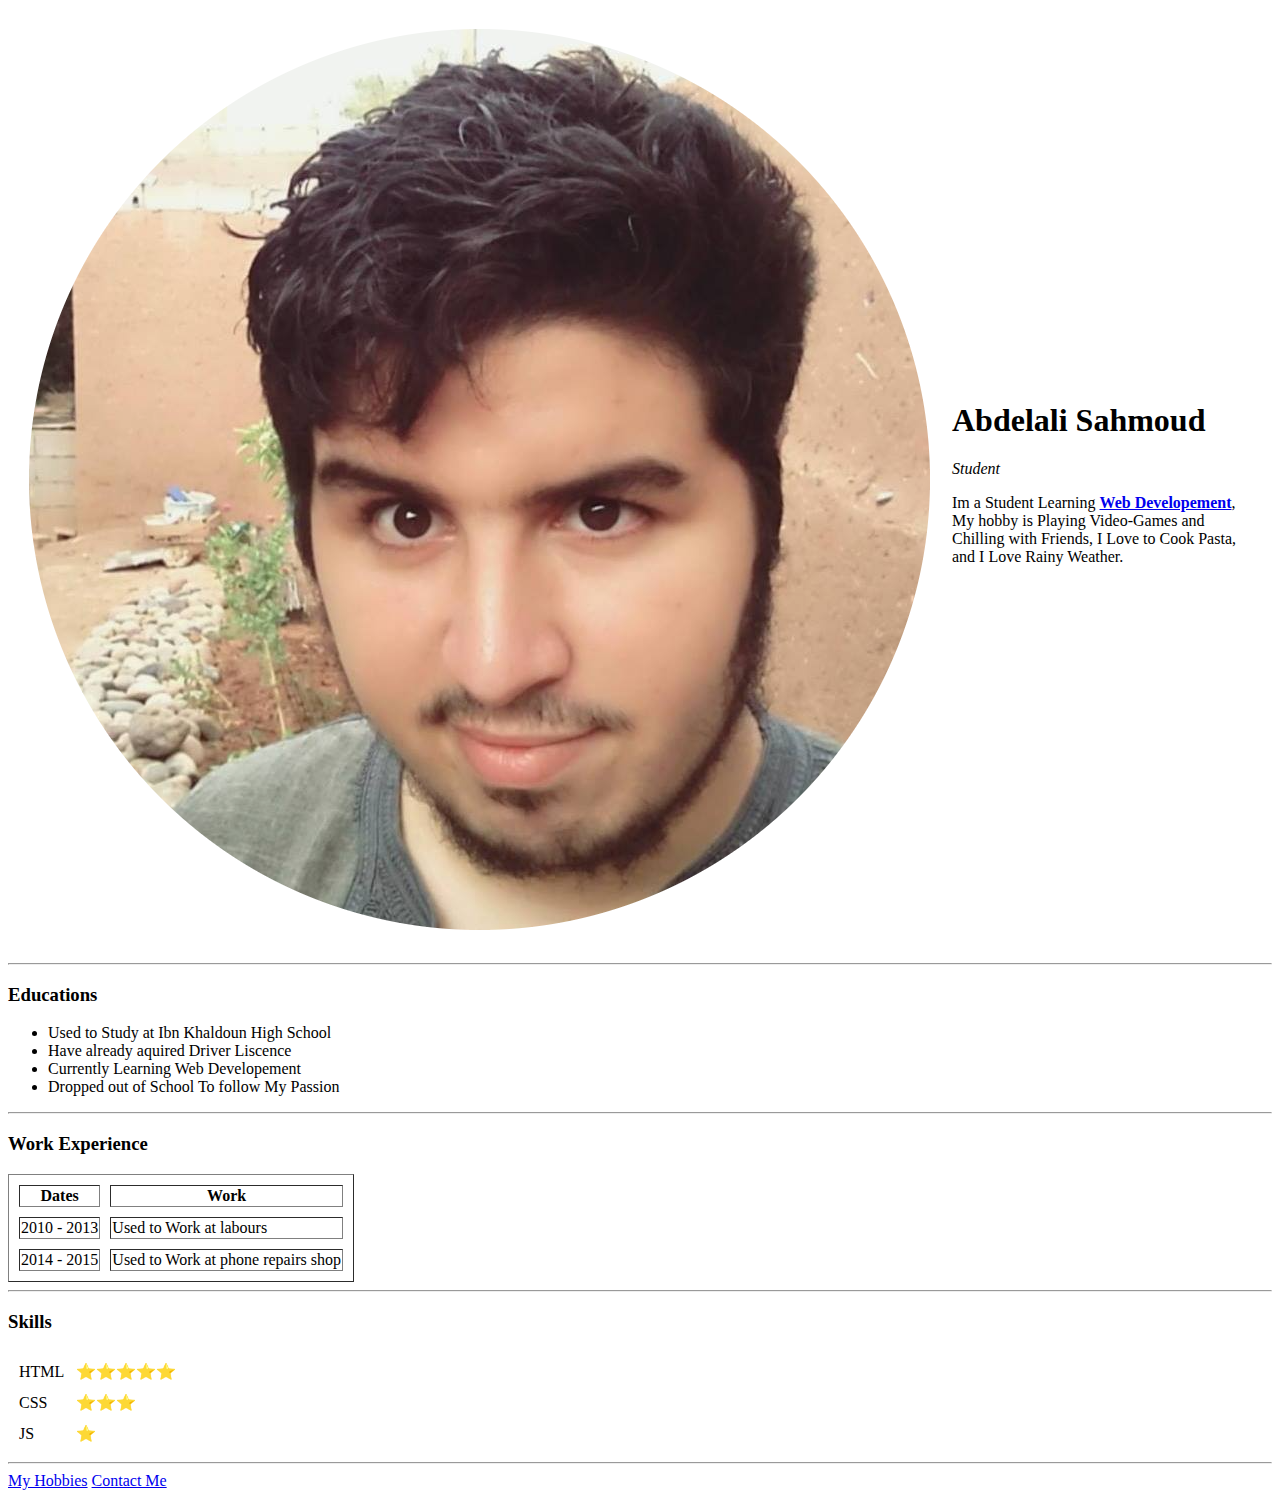
==== index.html @ a793e731 "Added Initial Cv Website Files" ====
<!DOCTYPE html>
<html lang="en">
<head>
    <meta charset="UTF-8">
    <meta http-equiv="X-UA-Compatible" content="IE=edge">
    <meta name="viewport" content="width=device-width, initial-scale=1.0">
    <title>My Site</title>
</head>

<body>
  <table cellspacing="20">
    <tr>
      <td><img src="Abdou.png" alt="Abdelali Sahmoud Profile Picture"></td>
      <td><h1>Abdelali Sahmoud</h1>
      <p><em>Student</em></p>
      <p>Im a Student Learning <strong><a href="https://appbrewery.co/">Web Developement</a></strong>, My hobby is Playing Video-Games and Chilling with Friends, I Love to Cook Pasta, and I Love Rainy Weather.</p></td>
    </tr>
  </table>
   <hr>
   <h3>Educations</h3>
   <ul>
        <li>Used to Study at Ibn Khaldoun High School</li> 
        <li>Have already aquired Driver Liscence</li>
        <li>Currently Learning Web Developement</li>
        <li>Dropped out of School To follow My Passion</li>
   </ul>
   <hr>
   <h3>Work Experience</h3>
  <table border="1"; cellspacing="10">
      <thead>
        <tr>
          <th>Dates</th>
          <th>Work</th>
        </tr>
        <tr>
          <td>2010 - 2013</td>
          <td>Used to Work at labours</td>
        </tr>
        <tr>
          <td>2014 - 2015</td>
          <td>Used to Work at phone repairs shop</td>
        </tr>
  </table>
  <hr>
  <h3>Skills</h3>
      <table cellspacing="10">
        <tr>
          <td>HTML</td>
          <td>⭐⭐⭐⭐⭐</td>
        </tr>
        <tr>
          <td>CSS</td>
          <td>⭐⭐⭐</td>
        </tr>
        <tr>
          <td>JS</td>
          <td>⭐</td>
        </tr>
      </table>
  <hr>
   <a href="hobbies.html">My Hobbies</a>
   <a href="contacts.html">Contact Me</a>
</body>
</html>
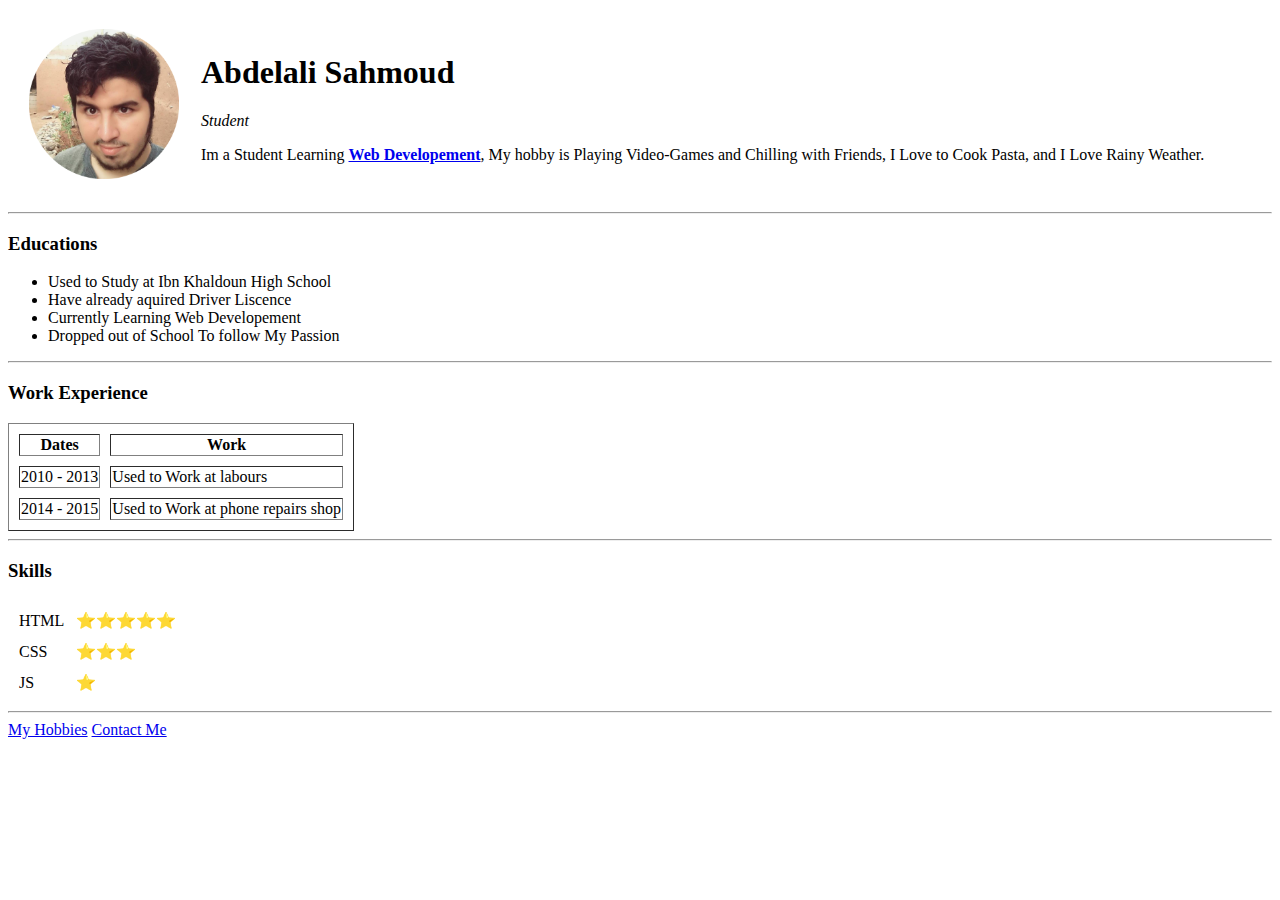
==== commit fb166e52: "Update index.html" ====
--- a/index.html
+++ b/index.html
@@ -10,7 +10,7 @@
 <body>
   <table cellspacing="20">
     <tr>
-      <td><img src="Abdou.png" alt="Abdelali Sahmoud Profile Picture"></td>
+      <td><img src="Abdou.png" alt="Abdelali Sahmoud Profile Picture" width="150" length="150"></td>
       <td><h1>Abdelali Sahmoud</h1>
       <p><em>Student</em></p>
       <p>Im a Student Learning <strong><a href="https://appbrewery.co/">Web Developement</a></strong>, My hobby is Playing Video-Games and Chilling with Friends, I Love to Cook Pasta, and I Love Rainy Weather.</p></td>
@@ -61,4 +61,4 @@
    <a href="hobbies.html">My Hobbies</a>
    <a href="contacts.html">Contact Me</a>
 </body>
-</html>+</html>
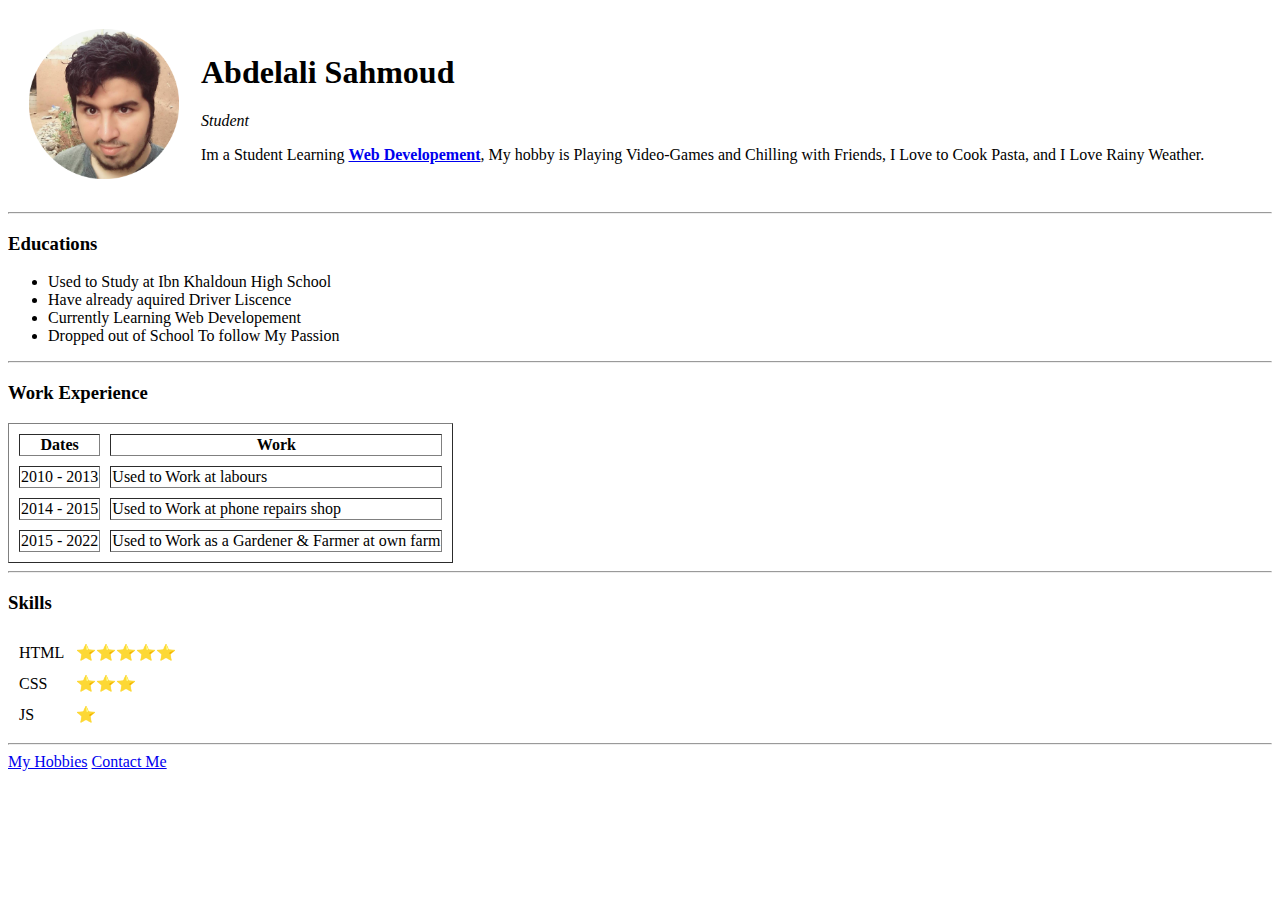
==== commit 48308d9d: "Update index.html" ====
--- a/index.html
+++ b/index.html
@@ -40,6 +40,10 @@
           <td>2014 - 2015</td>
           <td>Used to Work at phone repairs shop</td>
         </tr>
+        <tr>
+          <td>2015 - 2022</td>
+          <td>Used to Work as a Gardener & Farmer at own farm</td>
+        </tr>
   </table>
   <hr>
   <h3>Skills</h3>
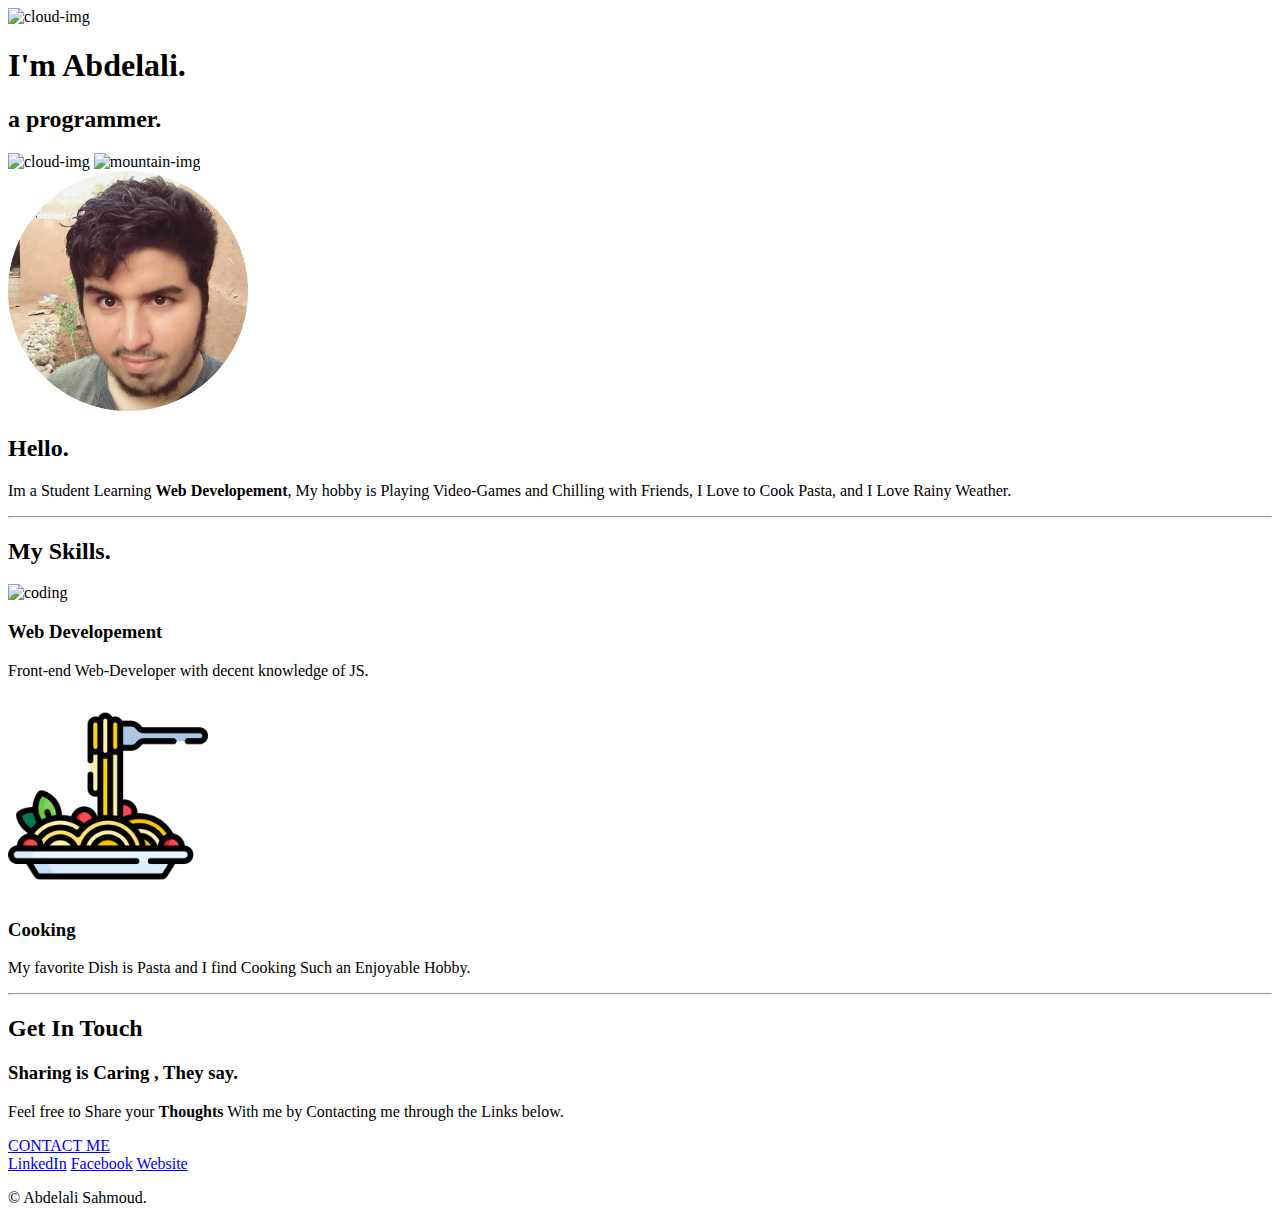
==== commit 5480e417: "Add files via upload" ====
--- a/index.html
+++ b/index.html
@@ -4,65 +4,56 @@
     <meta charset="UTF-8">
     <meta http-equiv="X-UA-Compatible" content="IE=edge">
     <meta name="viewport" content="width=device-width, initial-scale=1.0">
-    <title>My Site</title>
+    <title>Abdelali Sahmoud</title>
+    <link rel="stylesheet" href="css/styles.css">
+    <link rel="icon" href="favicon.ico">
+    <link rel="preconnect" href="https://fonts.googleapis.com">
+    <link rel="preconnect" href="https://fonts.gstatic.com" crossorigin>
+    <link href="https://fonts.googleapis.com/css2?family=Merriweather&family=Montserrat&family=Sacramento&display=swap" rel="stylesheet">
 </head>
-
 <body>
-  <table cellspacing="20">
-    <tr>
-      <td><img src="Abdou.png" alt="Abdelali Sahmoud Profile Picture" width="150" length="150"></td>
-      <td><h1>Abdelali Sahmoud</h1>
-      <p><em>Student</em></p>
-      <p>Im a Student Learning <strong><a href="https://appbrewery.co/">Web Developement</a></strong>, My hobby is Playing Video-Games and Chilling with Friends, I Love to Cook Pasta, and I Love Rainy Weather.</p></td>
-    </tr>
-  </table>
-   <hr>
-   <h3>Educations</h3>
-   <ul>
-        <li>Used to Study at Ibn Khaldoun High School</li> 
-        <li>Have already aquired Driver Liscence</li>
-        <li>Currently Learning Web Developement</li>
-        <li>Dropped out of School To follow My Passion</li>
-   </ul>
-   <hr>
-   <h3>Work Experience</h3>
-  <table border="1"; cellspacing="10">
-      <thead>
-        <tr>
-          <th>Dates</th>
-          <th>Work</th>
-        </tr>
-        <tr>
-          <td>2010 - 2013</td>
-          <td>Used to Work at labours</td>
-        </tr>
-        <tr>
-          <td>2014 - 2015</td>
-          <td>Used to Work at phone repairs shop</td>
-        </tr>
-        <tr>
-          <td>2015 - 2022</td>
-          <td>Used to Work as a Gardener & Farmer at own farm</td>
-        </tr>
-  </table>
-  <hr>
-  <h3>Skills</h3>
-      <table cellspacing="10">
-        <tr>
-          <td>HTML</td>
-          <td>⭐⭐⭐⭐⭐</td>
-        </tr>
-        <tr>
-          <td>CSS</td>
-          <td>⭐⭐⭐</td>
-        </tr>
-        <tr>
-          <td>JS</td>
-          <td>⭐</td>
-        </tr>
-      </table>
-  <hr>
-   <a href="hobbies.html">My Hobbies</a>
-   <a href="contacts.html">Contact Me</a>
+    <div class="top-container">
+      <img class="top-cloud" src="images/cloud.png" alt="cloud-img">
+      <h1>I'm Abdelali.</h1>
+      <h2>a programmer.</h2>
+      <img class="bottom-cloud" src="images/cloud.png" alt="cloud-img">
+      <img src="images/mountains.png" alt="mountain-img">
+    </div>
+    <div class="middle-container">
+      <div class="profile">
+        <img class="abdou-img" src="Images/Abdou.png" alt="Abdelali-img" height="240px" width="240px">
+        <h2>Hello.</h2>
+        <p class="intro">Im a Student Learning <strong>Web Developement</strong>, My hobby is Playing Video-Games and Chilling with Friends, I Love to Cook Pasta, and I Love Rainy Weather.</p>
+      </div>
+      <hr>
+      <div class="skills">
+        <h2 class="myskills">My Skills.</h2>
+        <div class="skill-row">
+          <img class="code-img" src="https://media1.giphy.com/media/VdoIFLsMIlwzfKD520/giphy.gif?cid=790b76115181a0788c354af15f543963ba3000f528abf45f&rid=giphy.gif&ct=s" alt="coding">
+          <h3>Web Developement</h3>
+          <p>Front-end Web-Developer with decent knowledge of JS.</p>
+        </div>
+        <div class="skill-row">
+          <img class="spaghetti-img" src="Images/pasta.png" alt="spaghetti" height="200px" width="200px">
+          <h3>Cooking</h3>
+          <p>My favorite Dish is Pasta and I find Cooking Such an Enjoyable Hobby.</p>
+        </div>
+      <hr>
+      <div>
+      <div class="contact-me">
+        <h2 class="contacts">Get In Touch</h2>
+        <h3>Sharing is Caring , They say.</h3>
+        <p class="contact-msg"> Feel free to Share your <b>Thoughts</b> With me by Contacting me through the Links below.</p>
+        <a href="mailto:name@email.com" class="BUTTON_OPL">CONTACT ME</a>
+      </div>
+    </div>
+    
+    
+    <div class="bottom-container">
+      <a class="footer-link" href="https://www.linkedin.com/">LinkedIn</a>
+      <a class="footer-link" href="https://web.facebook.com/abdelali.sahmoud/">Facebook</a>
+      <a class="footer-link" href="https://www.appbrewery.co/">Website</a>
+      <p class="creator">© Abdelali Sahmoud.</p>
+    </div>
 </body>
-</html>
+</html>